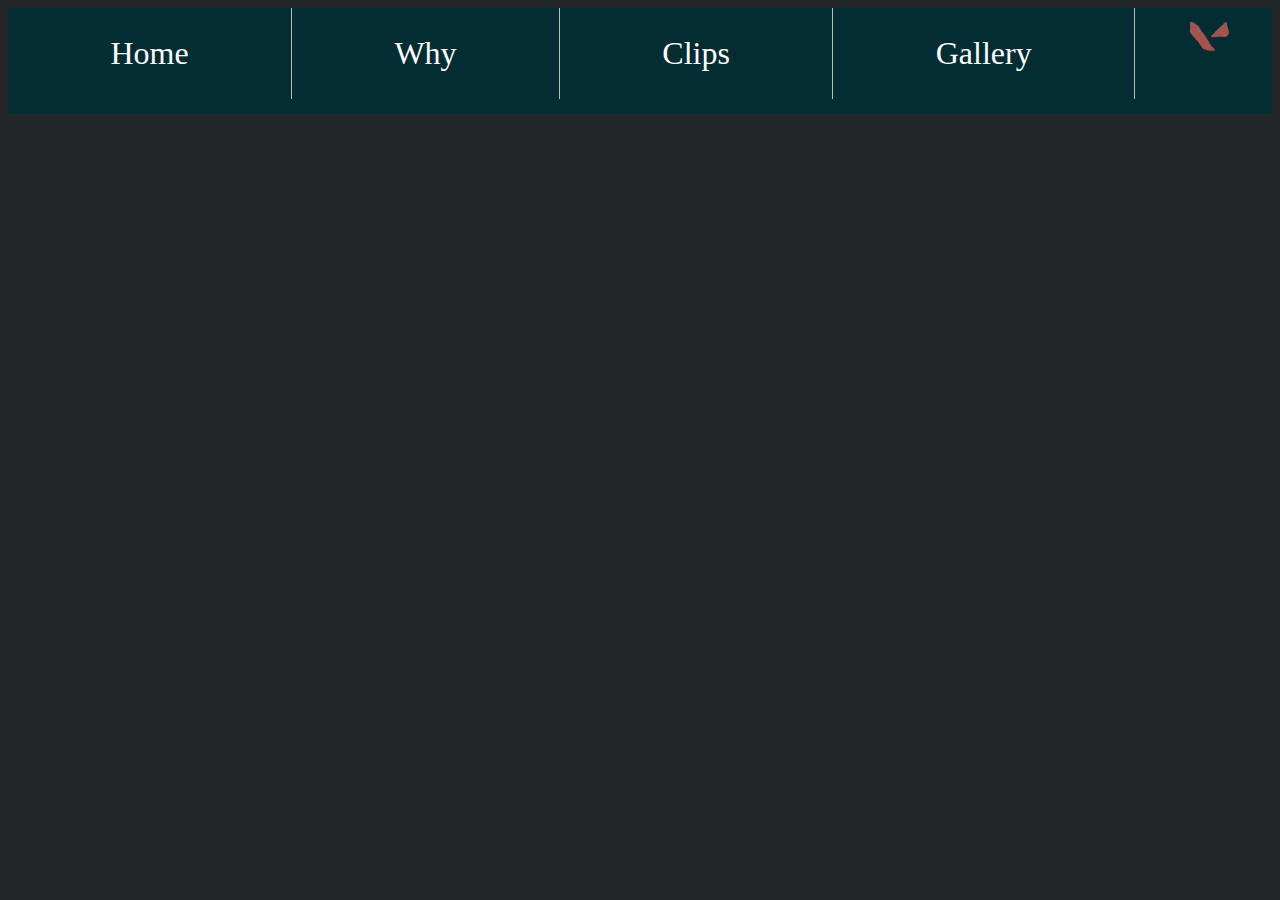
==== index.html @ 51bfd8c3 "Initial commit" ====
<!DOCTYPE html>
<html lang="en">
  <head>
    <title>My Clips</title>
    <!--Så att man kan använda alla tecken-->
    <meta charset="UTF-8">
    <!--Mobil anpassning, det blir mindre desto mindre skärmen är-->
    <meta name="viewport" content="width=device-width, initial-scale=1.0">
    <!--Länkar in css i sidan-->
    <link href="css/main.css" type="text/css" rel="stylesheet">
  </head>
  <body>
    <!--Navbar (navigera mellan sidor)-->
    <div id="navbar">
      <!--Navbarens olika delar (En lista av länkar där en är en bild)-->
      <ul>
        <li class="active"><a href="">Home</a></li>
        <li><a href="why/index.html">Why</a></li>
        <li><a href="clips/index.html">Clips</a></li>
        <li><a href="gallery/index.html">Gallery</a></li>
        <div class="epiclogo">
          <a href="https://playvalorant.com/en-us/" target="_blank">
            <img src="img/valorantlogo.webp" id="right"></img>
          </a>
        </div>
      </ul>
    </div>
  </body>
</html>
---- css/main.css ----
/*Gör navbaren till en flexbox */
nav {
  display: flex;
}
/*Bakgrundfärg*/
body {
 background-color: rgb(35 39 42);
}

/*Navbar styling*/
ul {
  list-style-type: none;
  margin: 0;
  padding: 0;
  overflow: hidden;
  background-color: rgb(4, 45, 51);
}
/*Navbar styling för länkarna (De är i mitten av sin del, länkarna som är block har "padding" runt om sig osv)*/
li a {
  display: block;
  color: white;
  text-align: center;
  padding: 3vh 8vw;
  text-decoration: none;
  float: left;
  font-size: 2rem;
  border-right: 1px solid #bbb;

}
/*Ändra färgen när muspekaren ligger över, lättare att navigera*/
li a:hover {
  background-color: rgb(3, 30, 40);
}
/* länken längst åt höger har ingen border/divider (styling)*/
li:last-child {
  border-right: none;
}

/*Styling för valorant logan i navbaren*/
.epiclogo{
  display: flex;
  justify-content: center;
  align-items: center;
}

/*Bestämmer bilden i navbarens bredd*/
#right {
width: 8vw;
}

/*Följande är mobilanpassningar*/
@media only screen and (max-width: 1000px) {
  a {
    font-size: 1.3rem !important;
  }
}
@media only screen and (max-width: 800px) {
  a {
    font-size: 1rem !important;
  }
}
@media only screen and (max-width: 900px) {
  a {
    font-size: 1.1rem !important;
    padding: 3vw 6vh !important;
  }
  img {
  }
}
@media only screen and (max-width: 580px) {
  a {
    font-size: 0.8rem !important;
    padding: 6vw 4vh !important;
  }
}
@media only screen and (max-width: 400px) {
  a {
    font-size: 0.7rem !important;
    padding: 5vw 3vh !important;
  }
}
@media only screen and (max-width: 580px) {
.album {
     grid-template-columns: repeat(2, 1fr);
  }
}
/*Styling på Why sidan för texten*/
.gameInfo {
  color: #ffffff;
  text-align: center;
  margin-top: 100px;
  font-size: 2rem;
}
/*Styling på Why sidan för texten*/
.info {
  color: #ffffff;
  text-align: center;
  font-size: 1.5rem;
}
/*Styling för to top knappen på album sidan*/
#totop {
   margin-left:  50%;
   color: white;
   position:
}

/*Box runt listan (Gör det enklare att läsa  plus ser bättre ut)*/
.listbox  {
  margin: 30px;
  background-color: rgb(4, 45, 51)  ;
  border: 1px solid black;
}

/*Gridbox för videorna i clips*/
.content {
  display: grid;
  grid-template-columns: repeat(1, 100vw);
  grid-template-rows: repeat(1, 100vh);
}

/*placering och styling av videon*/
video {
  grid-column: 1 / 2;
  grid-row: 1 / 2;
  width: 100%;
  height: 100vh;
}

/*Styling och annat för javascript knapparna på clips sidan (man ser bara knappen relevant för nästa video)*/
#button1 {
  visibility: visible;
}
.button2 {
  visibility: hidden;
}
.button3 {
  visibility: hidden;
}
.button4 {
  visibility: hidden;
}
.button5 {
  visibility: hidden;
}
.button6 {
  visibility: hidden;
}
button {
  width: 20%;
  height: 100%;
  margin-left: 40vw;
  margin-top: 5vh;
}
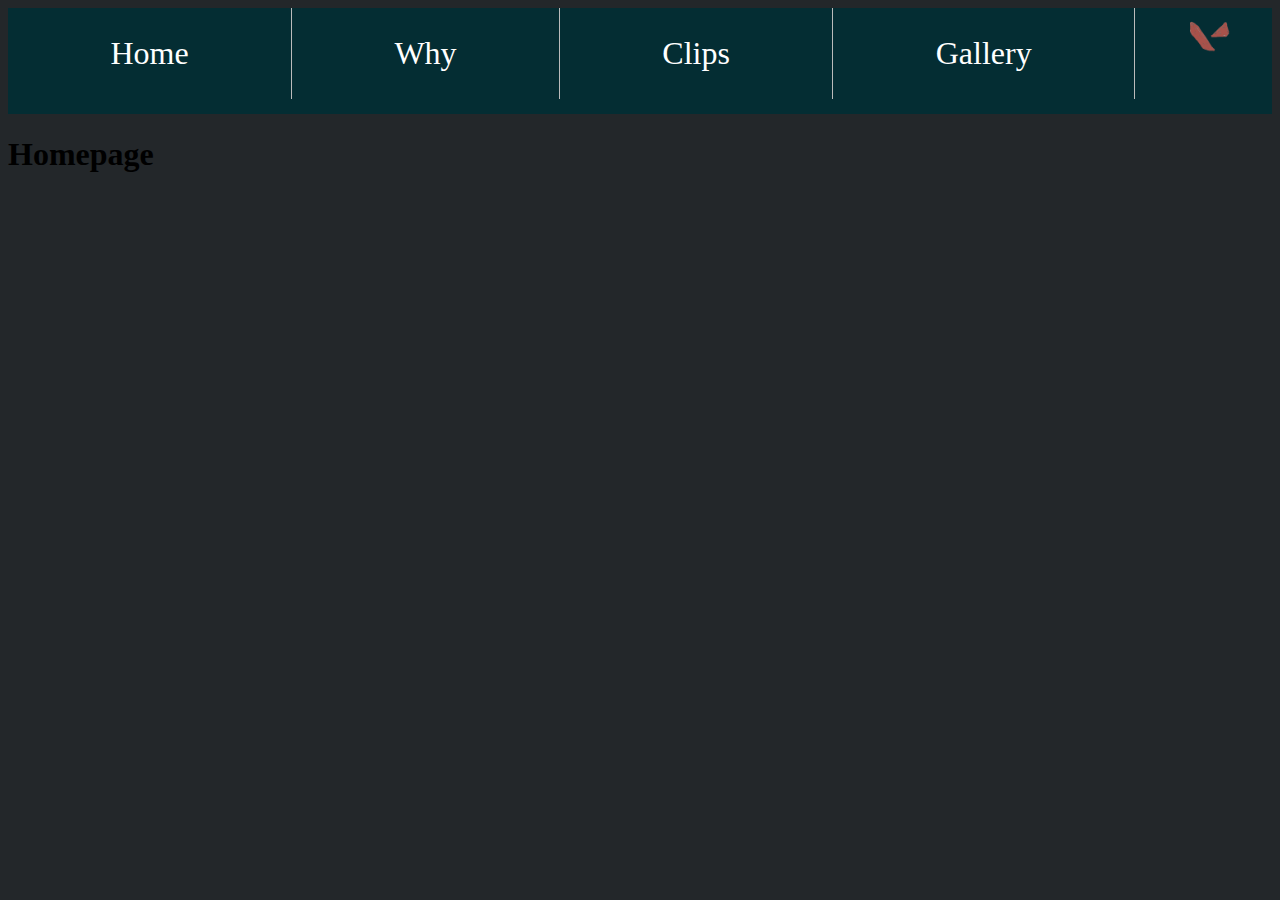
==== commit 00a5a3b5: "pics n title" ====
--- a/index.html
+++ b/index.html
@@ -1,7 +1,7 @@
 <!DOCTYPE html>
 <html lang="en">
   <head>
-    <title>My Clips</title>
+    <title>Homepage</title>
     <!--Så att man kan använda alla tecken-->
     <meta charset="UTF-8">
     <!--Mobil anpassning, det blir mindre desto mindre skärmen är-->
@@ -24,6 +24,7 @@
           </a>
         </div>
       </ul>
+      <h1>Homepage</h1>
     </div>
   </body>
 </html>
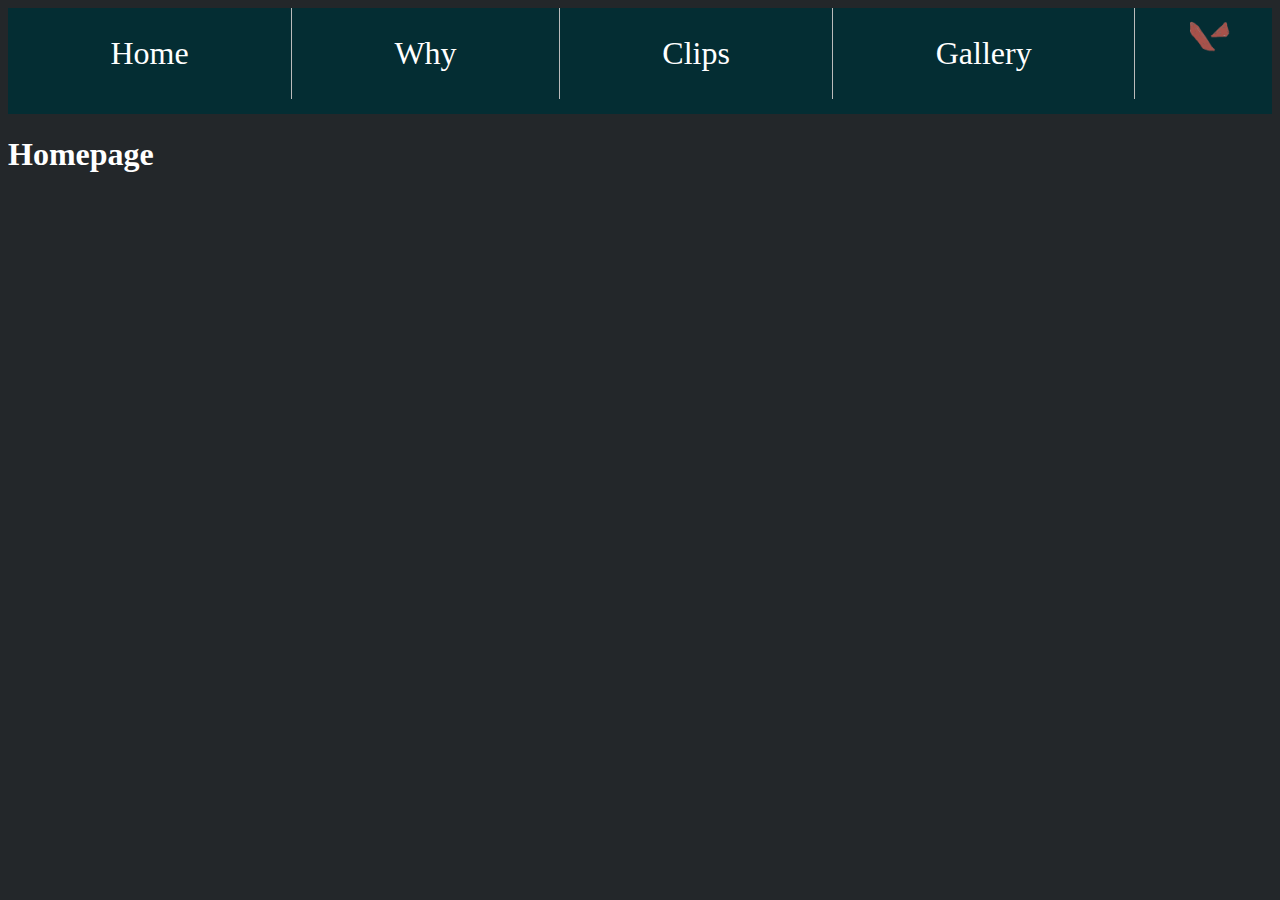
==== commit ead28f29: "small" ====
--- a/index.html
+++ b/index.html
@@ -20,7 +20,7 @@
         <li><a href="gallery/index.html">Gallery</a></li>
         <div class="epiclogo">
           <a href="https://playvalorant.com/en-us/" target="_blank">
-            <img src="img/valorantlogo.webp" id="right"></img>
+            <img alt="valorantlogo" src="img/valorantlogo.webp" id="right"></img>
           </a>
         </div>
       </ul>
--- a/css/main.css
+++ b/css/main.css
@@ -14,6 +14,10 @@
   padding: 0;
   overflow: hidden;
   background-color: rgb(4, 45, 51);
+}
+
+h1 {
+  color: white;
 }
 /*Navbar styling för länkarna (De är i mitten av sin del, länkarna som är block har "padding" runt om sig osv)*/
 li a {
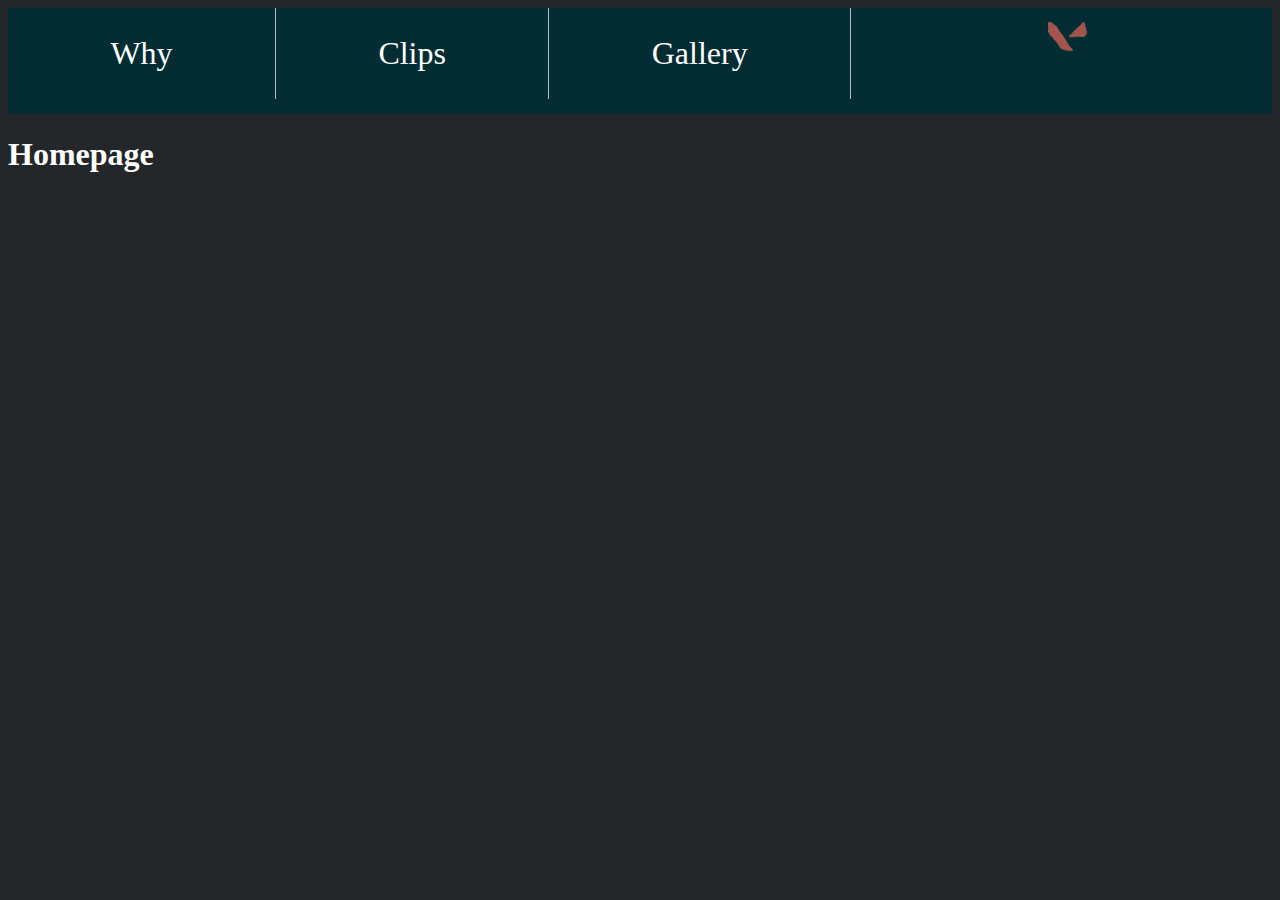
==== commit fc11f283: "d" ====
--- a/index.html
+++ b/index.html
@@ -6,6 +6,7 @@
     <meta charset="UTF-8">
     <!--Mobil anpassning, det blir mindre desto mindre skärmen är-->
     <meta name="viewport" content="width=device-width, initial-scale=1.0">
+    <meta name="description" content="A page about valorant">
     <!--Länkar in css i sidan-->
     <link href="css/main.css" type="text/css" rel="stylesheet">
   </head>
@@ -14,13 +15,13 @@
     <div id="navbar">
       <!--Navbarens olika delar (En lista av länkar där en är en bild)-->
       <ul>
-        <li class="active"><a href="">Home</a></li>
+        <li class="active"></li>
         <li><a href="why/index.html">Why</a></li>
         <li><a href="clips/index.html">Clips</a></li>
         <li><a href="gallery/index.html">Gallery</a></li>
         <div class="epiclogo">
           <a href="https://playvalorant.com/en-us/" target="_blank">
-            <img alt="valorantlogo" src="img/valorantlogo.webp" id="right"></img>
+            <img alt="valorantlogo" src="img/valorantlogo.webp" id="right">
           </a>
         </div>
       </ul>
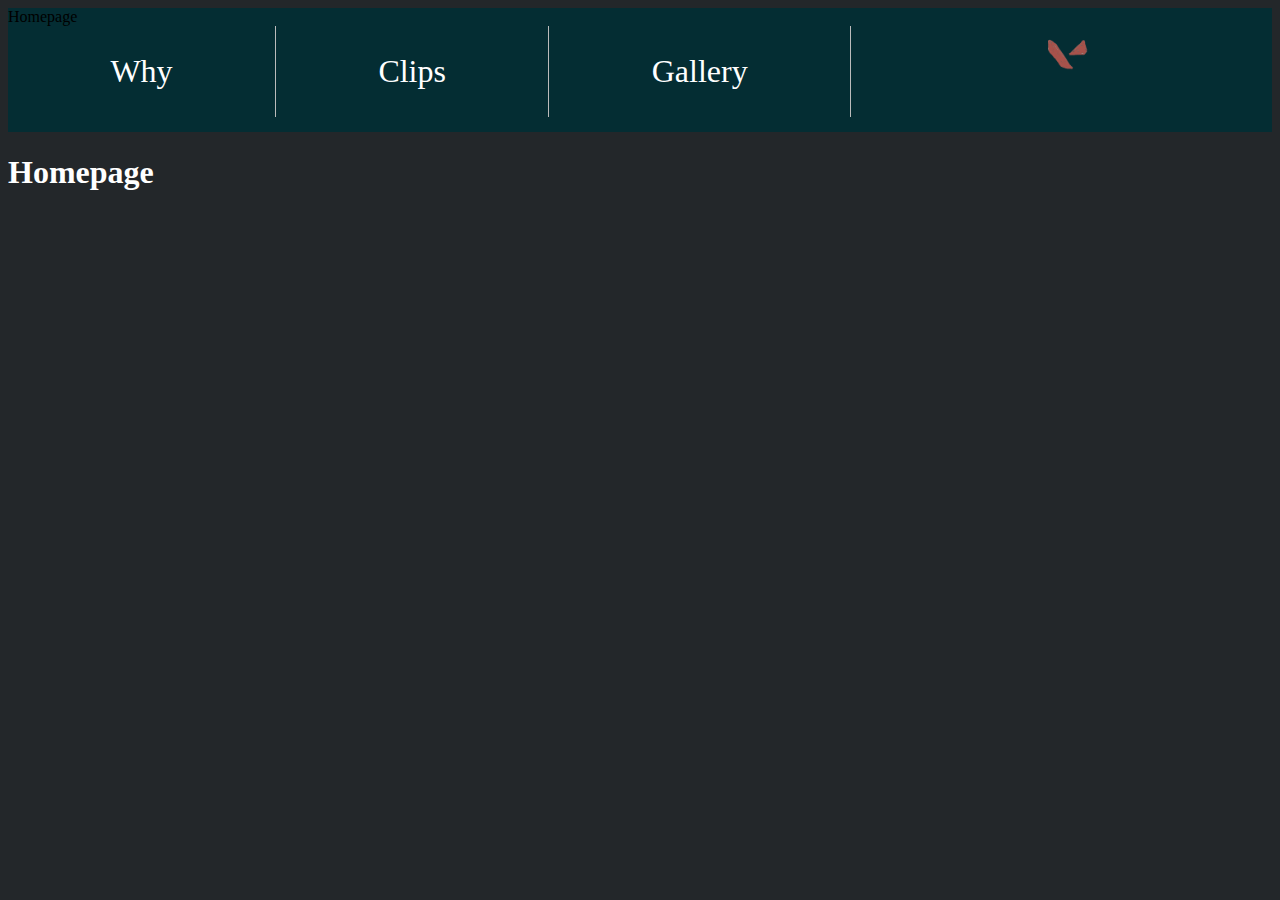
==== commit 2b4a157b: "Update index.html" ====
--- a/index.html
+++ b/index.html
@@ -15,7 +15,7 @@
     <div id="navbar">
       <!--Navbarens olika delar (En lista av länkar där en är en bild)-->
       <ul>
-        <li class="active"></li>
+        <li class="active">Homepage</li>
         <li><a href="why/index.html">Why</a></li>
         <li><a href="clips/index.html">Clips</a></li>
         <li><a href="gallery/index.html">Gallery</a></li>
